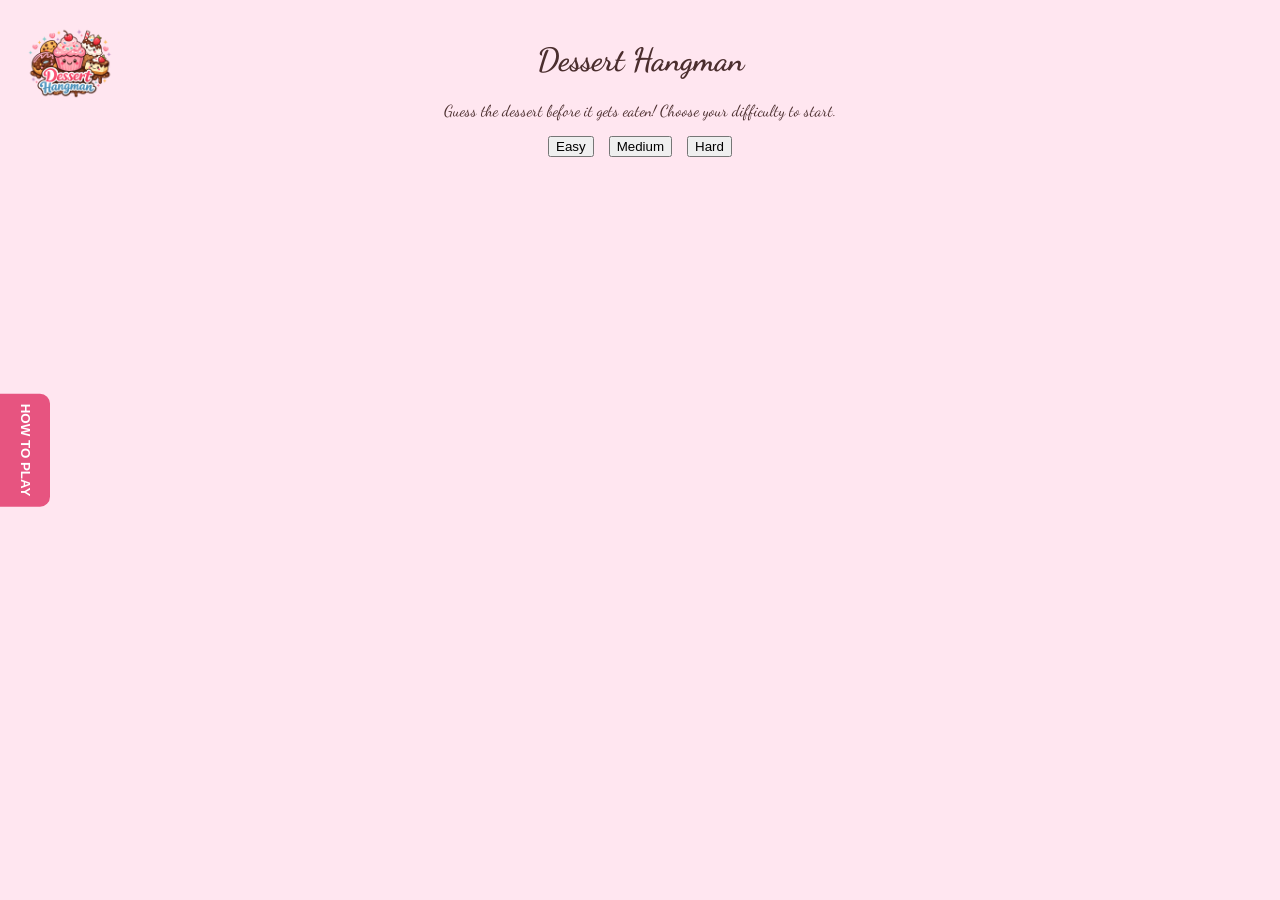
==== index.html @ 9ed9b879 "changes" ====
<!DOCTYPE html>
<html lang="en">
<head>
<meta charset="UTF-8">
<title>Dessert Hangman</title>

<!-- Google Fonts -->
<link rel="preconnect" href="https://fonts.googleapis.com">
<link rel="preconnect" href="https://fonts.gstatic.com" crossorigin>
<link href="https://fonts.googleapis.com/css2?family=Dancing+Script:wght@400..700&family=Lobster&family=Love+Light&family=Poppins:ital,wght@0,100;0,200;0,300;0,400;0,500;0,600;0,700;0,800;0,900;1,100;1,200;1,300;1,400;1,500;1,600;1,700;1,800;1,900&display=swap" rel="stylesheet">

<link rel="stylesheet" href="styles.css">

</head>

<body> 
    <aside id="howToPlayPanel" class="how-panel">
  <button class="handle" id="howHandle">HOW TO PLAY</button>

  <div class="content">
    <button class="close-btn" id="howClose">×</button>
    <img src="xxx" alt="Game rules">
    <p>
  1. Choose a difficulty on the landing page: Easy, Medium, or Hard.<br><br>

  2. A hidden dessert word will appear as blank spaces (_ _ _).<br><br>

  3. Type one letter in the input box and press the Guess button.<br><br>

  4. If the letter is in the word, it will appear in the correct spot.<br><br>

  5. If the letter is NOT in the word, you lose one guess and the cake gets eaten!<br><br>

  6. The letters you already guessed will appear in the "Used Letters" section.<br><br>

  7. Guess the full dessert word before you run out of guesses to win!
  </p>
  </div>
</aside> 



<div class="landing-page">
    <div class="landing-card">
        <img src="dessertlogo.png" alt="Dessert Logo" class="logo">
        <h1> Dessert Hangman </h1>
        <p>Guess the dessert before it gets eaten! Choose your difficulty to start.</p>
        
        <div class="difficulty-buttons">
            <a href="easy.html"><button>Easy</button></a>
            <a href="medium.html"><button>Medium</button></a>
            <a href="hard.html"><button>Hard</button></a>
        </div>
    </div>
</div>
</body>
</html>
---- styles.css ----
body {
    background-color: #ffe6f0;
    font-family: "Dancing Script", cursive;
    text-align: center;
    color: #4b2e2e; 
    margin: 0;
    padding: 20px;
}
.logo {
  position: fixed;    
  top: 10px;        
  left: 10px;       
  width: 120px;      
  height: auto;      
  z-index: 1000;    
}

.difficulty-buttons {
    display: flex;
    justify-content: center;  
    gap: 15px;               
    flex-wrap: wrap;         
}



/* Off canvas */
.how-panel {
  position: fixed;
  left: 0;
  top: 50%;
  transform: translateY(-50%);
  width: 50px;
  background: #E75480;
  color: white;
  border-radius: 0 10px 10px 0;
  overflow: hidden;
  transition: width 0.3s ease;
  z-index: 1050;
}

.how-panel.open {
  width: 320px;
}

.handle {
  writing-mode: vertical-rl;
  background: none;
  border: none;
  color: white;
  padding: 10px;
  cursor: pointer;
  font-weight: bold;
}

.content {
  background: #fff0f5;
  color: #6f1d46;
  padding: 15px;
  display: none;
  width: 270px;
}

.how-panel.open .content {
  display: block;
}

.close-btn {
  background: none;
  border: none;
  font-size: 1.5rem;
  cursor: pointer;
  float: right;
  color: #6f1d46;
}
.how-panel .inner img,
.how-panel img {
  width: 100%;
  max-width: 220px;   /* ← controls how small it gets */
  height: auto;
  margin: 10px auto;
  display: block;
}
.how-panel .inner p {
  font-size: 1.1rem;
  line-height: 1.4;
}
.how-panel .inner h3 {
  margin-top: 15px;
  margin-bottom: 5px;
}   
.how-panel img {
  border-radius: 12px;
  box-shadow: 0 6px 15px rgba(231, 84, 128, 0.3);
}

#cakeStage {
  display: flex;
  justify-content: center;
  margin-top: 20px;
}
.slice {
  width: 30px;
  height: 60px;
  background: pink;
  margin: 2px;
  border-radius: 4px;
  opacity: 1;
  transition: opacity 0.3s;
}
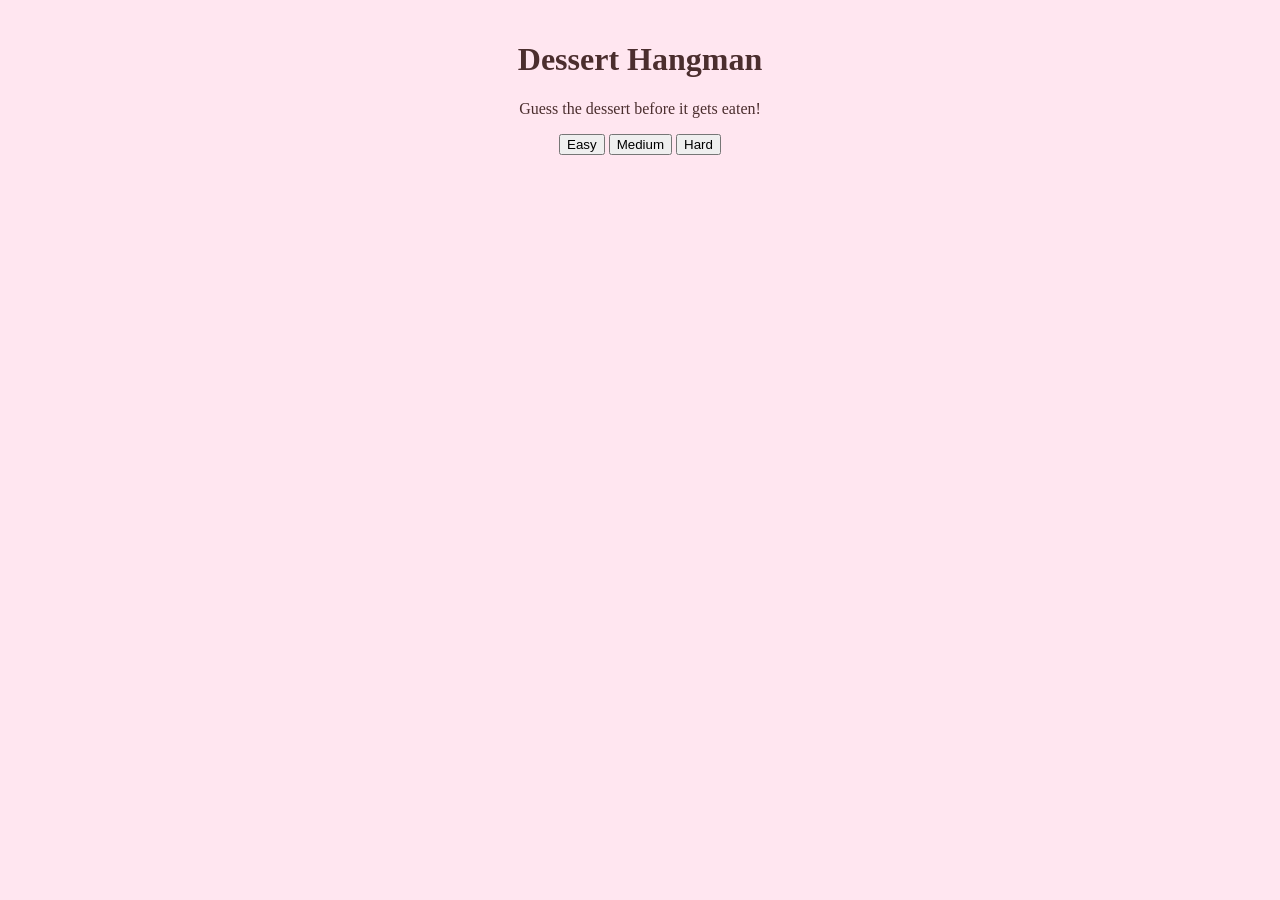
==== commit 54c76c54: "chnages angain" ====
--- a/index.html
+++ b/index.html
@@ -3,55 +3,20 @@
 <head>
 <meta charset="UTF-8">
 <title>Dessert Hangman</title>
-
-<!-- Google Fonts -->
-<link rel="preconnect" href="https://fonts.googleapis.com">
-<link rel="preconnect" href="https://fonts.gstatic.com" crossorigin>
-<link href="https://fonts.googleapis.com/css2?family=Dancing+Script:wght@400..700&family=Lobster&family=Love+Light&family=Poppins:ital,wght@0,100;0,200;0,300;0,400;0,500;0,600;0,700;0,800;0,900;1,100;1,200;1,300;1,400;1,500;1,600;1,700;1,800;1,900&display=swap" rel="stylesheet">
-
 <link rel="stylesheet" href="styles.css">
-
 </head>
 
-<body> 
-    <aside id="howToPlayPanel" class="how-panel">
-  <button class="handle" id="howHandle">HOW TO PLAY</button>
+<body>
 
-  <div class="content">
-    <button class="close-btn" id="howClose">×</button>
-    <img src="xxx" alt="Game rules">
-    <p>
-  1. Choose a difficulty on the landing page: Easy, Medium, or Hard.<br><br>
+<div class="container">
+  <h1>Dessert Hangman</h1>
+  <p>Guess the dessert before it gets eaten!</p>
 
-  2. A hidden dessert word will appear as blank spaces (_ _ _).<br><br>
-
-  3. Type one letter in the input box and press the Guess button.<br><br>
-
-  4. If the letter is in the word, it will appear in the correct spot.<br><br>
-
-  5. If the letter is NOT in the word, you lose one guess and the cake gets eaten!<br><br>
-
-  6. The letters you already guessed will appear in the "Used Letters" section.<br><br>
-
-  7. Guess the full dessert word before you run out of guesses to win!
-  </p>
+  <div class="buttons">
+    <a href="easy.html"><button>Easy</button></a>
+    <a href="medium.html"><button>Medium</button></a>
+    <a href="hard.html"><button>Hard</button></a>
   </div>
-</aside> 
-
-
-
-<div class="landing-page">
-    <div class="landing-card">
-        <img src="dessertlogo.png" alt="Dessert Logo" class="logo">
-        <h1> Dessert Hangman </h1>
-        <p>Guess the dessert before it gets eaten! Choose your difficulty to start.</p>
-        
-        <div class="difficulty-buttons">
-            <a href="easy.html"><button>Easy</button></a>
-            <a href="medium.html"><button>Medium</button></a>
-            <a href="hard.html"><button>Hard</button></a>
-        </div>
-    </div>
 </div>
 </body>
 </html>
--- a/styles.css
+++ b/styles.css
@@ -5,6 +5,176 @@
     color: #4b2e2e; 
     margin: 0;
     padding: 20px;
+}
+
+.game-container {
+  display: flex;
+  max-width: 1200px;
+  margin: 0 auto;
+  gap: 40px;
+  align-items: flex-start;
+}
+
+.left-panel {
+  flex: 0 0 300px;
+}
+
+.right-panel {
+  flex: 1;
+  text-align: center;
+}
+
+#hangmanStage {
+  position: relative;
+  width: 200px;
+  height: 300px;
+  background: linear-gradient(135deg, #fff5f7 0%, #fce4ec 100%);
+  border: 3px solid #ffb6c1;
+  border-radius: 15px;
+  padding: 20px;
+  box-shadow: 0 8px 25px rgba(255, 182, 193, 0.3), 0 4px 10px rgba(0, 0, 0, 0.1);
+  margin: 0 auto;
+  transition: transform 0.2s ease, box-shadow 0.2s ease;
+}
+
+#hangmanStage:hover {
+  transform: translateY(-2px);
+  box-shadow: 0 12px 35px rgba(255, 182, 193, 0.4), 0 6px 15px rgba(0, 0, 0, 0.15);
+}
+
+/* Alphabet buttons */
+#alphabet {
+  display: grid;
+  grid-template-columns: repeat(6, 1fr);
+  gap: 8px;
+  max-width: 400px;
+  margin: 20px auto;
+}
+
+.alphabet-btn {
+  width: 40px;
+  height: 40px;
+  background-color: #ffb6c1;
+  border: 2px solid #ff8fab;
+  border-radius: 8px;
+  font-size: 18px;
+  font-weight: bold;
+  color: #4b2e2e;
+  cursor: pointer;
+  transition: all 0.2s;
+}
+
+.alphabet-btn:hover:not(:disabled) {
+  background-color: #ff8fab;
+  transform: scale(1.05);
+}
+
+.alphabet-btn:disabled {
+  background-color: #ccc;
+  cursor: not-allowed;
+  opacity: 0.6;
+}
+
+.alphabet-btn.correct {
+  background-color: #90EE90;
+  border-color: #32CD32;
+}
+
+.alphabet-btn.incorrect {
+  background-color: #FFB6C1;
+  border-color: #FF6B9D;
+}
+
+/* Gallows */
+.pole {
+  position: absolute;
+  width: 10px;
+  height: 250px;
+  background: #d4a574;
+  left: 20px;
+  bottom: 0;
+  border-radius: 5px;
+}
+
+.beam {
+  position: absolute;
+  width: 100px;
+  height: 10px;
+  background: #d4a574;
+  top: 0;
+  left: 20px;
+  border-radius: 5px;
+}
+
+.rope {
+  position: absolute;
+  width: 3px;
+  height: 40px;
+  background: #8b4513;
+  top: 10px;
+  left: 110px;
+  border-radius: 2px;
+}
+
+/* Base hidden state */
+.part {
+  position: absolute;
+  display: none;
+}
+
+/* 🍩 HEAD (donut) */
+.head {
+  width: 40px;
+  height: 40px;
+  background: #ffb3d9;
+  border-radius: 50%;
+  top: 50px;
+  left: 90px;
+  border: 2px solid #ff8fab;
+}
+
+/* 🍰 BODY (cake) */
+.body {
+  width: 10px;
+  height: 60px;
+  background: #ffb6c1;
+  top: 90px;
+  left: 105px;
+  border-radius: 5px;
+}
+
+/* 🍫 ARMS */
+.arm {
+  width: 40px;
+  height: 5px;
+  background: #d2691e;
+  top: 110px;
+  border-radius: 3px;
+}
+
+.left-arm {
+  left: 65px;
+}
+
+.right-arm {
+  left: 105px;
+}
+
+/* 🍪 LEGS */
+.leg {
+  width: 40px;
+  height: 5px;
+  background: #daa520;
+  top: 150px;
+  border-radius: 3px;
+}
+
+.left-leg {
+  left: 65px;
+}
+
+.right-leg {
+  left: 105px;
 }
 .logo {
   position: fixed;    
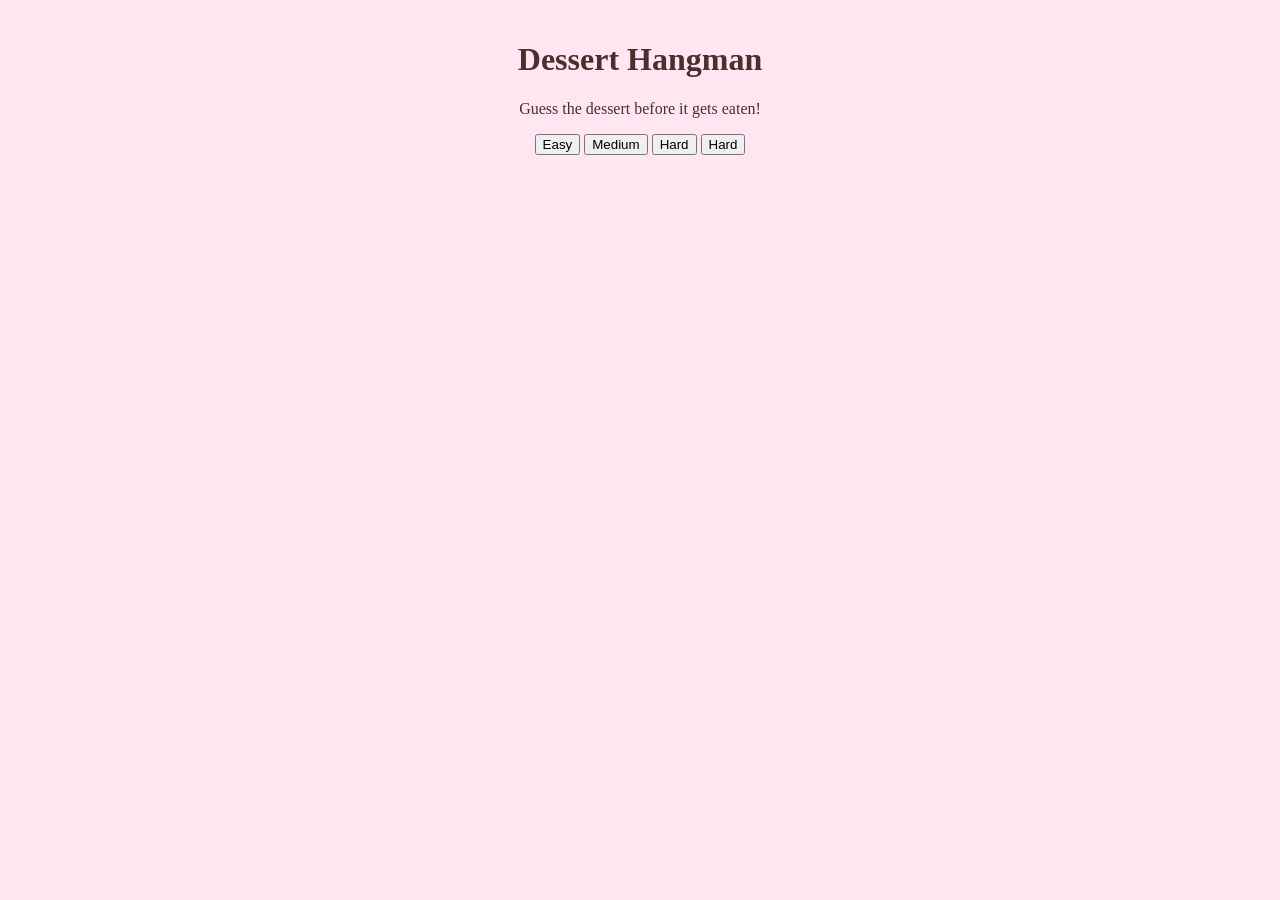
==== commit 56f99131: "changes 3" ====
--- a/index.html
+++ b/index.html
@@ -16,6 +16,7 @@
     <a href="easy.html"><button>Easy</button></a>
     <a href="medium.html"><button>Medium</button></a>
     <a href="hard.html"><button>Hard</button></a>
+    <a href="hard1.html"><button>Hard</button></a>
   </div>
 </div>
 </body>
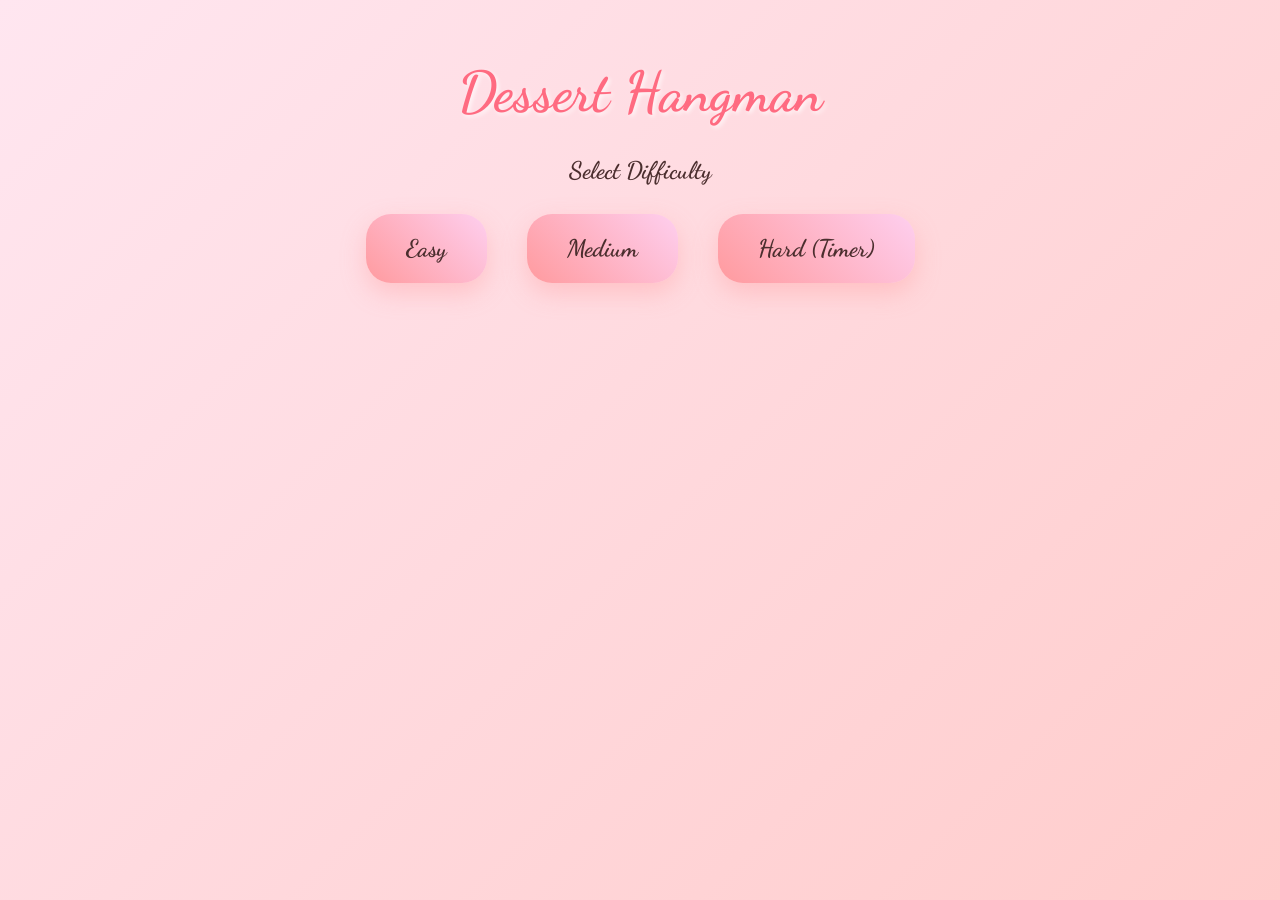
==== commit 31d28d53: "changes saved" ====
--- a/index.html
+++ b/index.html
@@ -1,23 +1,20 @@
 <!DOCTYPE html>
-<html lang="en">
+<html>
 <head>
-<meta charset="UTF-8">
-<title>Dessert Hangman</title>
-<link rel="stylesheet" href="styles.css">
+  <title>Dessert Hangman</title>
+  <link rel="stylesheet" href="styles.css">
+  <link href="https://fonts.googleapis.com/css2?family=Dancing+Script:wght@400;700&display=swap" rel="stylesheet">
 </head>
+<body>
+  <h1>Dessert Hangman</h1>
 
-<body>
-
-<div class="container">
-  <h1>Dessert Hangman</h1>
-  <p>Guess the dessert before it gets eaten!</p>
-
-  <div class="buttons">
-    <a href="easy.html"><button>Easy</button></a>
-    <a href="medium.html"><button>Medium</button></a>
-    <a href="hard.html"><button>Hard</button></a>
-    <a href="hard1.html"><button>Hard</button></a>
+  <div class="menu">
+    <h2>Select Difficulty</h2>
+    <div class="difficulty-buttons">
+      <a href="easy.html"><button>Easy</button></a>
+      <a href="medium.html"><button>Medium</button></a>
+      <a href="hard.html"><button>Hard (Timer)</button></a>
+    </div>
   </div>
-</div>
 </body>
 </html>
--- a/styles.css
+++ b/styles.css
@@ -1,280 +1,215 @@
+/* =========================
+   GENERAL PAGE STYLING
+========================= */
+* {
+  box-sizing: border-box;
+}
+
 body {
-    background-color: #ffe6f0;
-    font-family: "Dancing Script", cursive;
-    text-align: center;
-    color: #4b2e2e; 
-    margin: 0;
-    padding: 20px;
-}
-
-.game-container {
+  background: linear-gradient(135deg, #ffe6f0 0%, #ffcccb 100%);
+  font-family: "Dancing Script", cursive;
+  text-align: center;
+  color: #4b2e2e;
+  margin: 0;
+  padding: 20px;
+  min-height: 100vh;
+}
+
+h1 {
+  color: #ff6b81;
+  font-size: 3.5em;
+  margin-bottom: 30px;
+  text-shadow: 2px 2px 4px rgba(255,255,255,0.8);
+}
+
+/* =========================
+   MENU STYLES
+========================= */
+.menu {
+  max-width: 600px;
+  margin: 0 auto;
+}
+
+.difficulty-buttons {
   display: flex;
-  max-width: 1200px;
+  justify-content: center;
+  gap: 20px;
+  flex-wrap: wrap;
+}
+
+.menu button {
+  padding: 20px 40px;
+  margin: 10px;
+  font-size: 24px;
+  font-family: "Dancing Script", cursive;
+  border: none;
+  border-radius: 25px;
+  background: linear-gradient(45deg, #ff9a9e, #fecfef);
+  color: #4b2e2e;
+  cursor: pointer;
+  box-shadow: 0 10px 25px rgba(255, 154, 158, 0.4);
+  transition: all 0.3s ease;
+}
+
+.menu button:hover {
+  transform: translateY(-5px);
+  box-shadow: 0 15px 35px rgba(255, 154, 158, 0.6);
+}
+
+/* =========================
+   GAME AREA
+========================= */
+.game {
+  max-width: 600px;
   margin: 0 auto;
-  gap: 40px;
-  align-items: flex-start;
-}
-
-.left-panel {
-  flex: 0 0 300px;
-}
-
-.right-panel {
-  flex: 1;
+  padding: 20px;
+  background: rgba(255,255,255,0.9);
+  border-radius: 25px;
+  box-shadow: 0 20px 40px rgba(0,0,0,0.1);
+}
+
+#word {
+  font-size: 36px;
+  letter-spacing: 8px;
+  font-weight: 700;
+  margin: 30px 0;
+  min-height: 50px;
+}
+
+#guessInput {
+  padding: 15px;
+  font-size: 24px;
+  width: 80px;
   text-align: center;
-}
-
-#hangmanStage {
-  position: relative;
-  width: 200px;
-  height: 300px;
-  background: linear-gradient(135deg, #fff5f7 0%, #fce4ec 100%);
   border: 3px solid #ffb6c1;
   border-radius: 15px;
-  padding: 20px;
-  box-shadow: 0 8px 25px rgba(255, 182, 193, 0.3), 0 4px 10px rgba(0, 0, 0, 0.1);
-  margin: 0 auto;
-  transition: transform 0.2s ease, box-shadow 0.2s ease;
-}
-
-#hangmanStage:hover {
-  transform: translateY(-2px);
-  box-shadow: 0 12px 35px rgba(255, 182, 193, 0.4), 0 6px 15px rgba(0, 0, 0, 0.15);
-}
-
-/* Alphabet buttons */
-#alphabet {
-  display: grid;
-  grid-template-columns: repeat(6, 1fr);
-  gap: 8px;
-  max-width: 400px;
-  margin: 20px auto;
-}
-
-.alphabet-btn {
-  width: 40px;
-  height: 40px;
-  background-color: #ffb6c1;
-  border: 2px solid #ff8fab;
-  border-radius: 8px;
-  font-size: 18px;
-  font-weight: bold;
-  color: #4b2e2e;
+  font-family: "Dancing Script", cursive;
+  text-transform: uppercase;
+  margin: 10px;
+}
+
+#guessInput:focus {
+  outline: none;
+  border-color: #ff6b81;
+  box-shadow: 0 0 15px rgba(255, 107, 129, 0.4);
+}
+
+button {
+  padding: 15px 30px;
+  margin: 10px;
+  font-size: 20px;
   cursor: pointer;
-  transition: all 0.2s;
-}
-
-.alphabet-btn:hover:not(:disabled) {
-  background-color: #ff8fab;
-  transform: scale(1.05);
-}
-
-.alphabet-btn:disabled {
-  background-color: #ccc;
-  cursor: not-allowed;
-  opacity: 0.6;
-}
-
-.alphabet-btn.correct {
-  background-color: #90EE90;
-  border-color: #32CD32;
-}
-
-.alphabet-btn.incorrect {
-  background-color: #FFB6C1;
-  border-color: #FF6B9D;
-}
-
-/* Gallows */
-.pole {
-  position: absolute;
-  width: 10px;
-  height: 250px;
-  background: #d4a574;
-  left: 20px;
-  bottom: 0;
-  border-radius: 5px;
-}
-
-.beam {
-  position: absolute;
-  width: 100px;
-  height: 10px;
-  background: #d4a574;
-  top: 0;
-  left: 20px;
-  border-radius: 5px;
-}
-
-.rope {
-  position: absolute;
-  width: 3px;
-  height: 40px;
-  background: #8b4513;
-  top: 10px;
-  left: 110px;
-  border-radius: 2px;
-}
-
-/* Base hidden state */
-.part {
-  position: absolute;
-  display: none;
-}
-
-/* 🍩 HEAD (donut) */
-.head {
-  width: 40px;
-  height: 40px;
-  background: #ffb3d9;
-  border-radius: 50%;
-  top: 50px;
-  left: 90px;
-  border: 2px solid #ff8fab;
-}
-
-/* 🍰 BODY (cake) */
-.body {
-  width: 10px;
-  height: 60px;
-  background: #ffb6c1;
-  top: 90px;
-  left: 105px;
-  border-radius: 5px;
-}
-
-/* 🍫 ARMS */
-.arm {
-  width: 40px;
-  height: 5px;
-  background: #d2691e;
-  top: 110px;
-  border-radius: 3px;
-}
-
-.left-arm {
-  left: 65px;
-}
-
-.right-arm {
-  left: 105px;
-}
-
-/* 🍪 LEGS */
-.leg {
-  width: 40px;
-  height: 5px;
-  background: #daa520;
-  top: 150px;
-  border-radius: 3px;
-}
-
-.left-leg {
-  left: 65px;
-}
-
-.right-leg {
-  left: 105px;
-}
-.logo {
-  position: fixed;    
-  top: 10px;        
-  left: 10px;       
-  width: 120px;      
-  height: auto;      
-  z-index: 1000;    
-}
-
-.difficulty-buttons {
-    display: flex;
-    justify-content: center;  
-    gap: 15px;               
-    flex-wrap: wrap;         
-}
-
-
-
-/* Off canvas */
-.how-panel {
+  border-radius: 20px;
+  border: none;
+  background: linear-gradient(45deg, #ffb6c1, #ff8fab);
+  color: #4b2e2e;
+  font-family: "Dancing Script", cursive;
+  font-weight: 700;
+  transition: all 0.3s ease;
+  box-shadow: 0 8px 20px rgba(255, 182, 193, 0.6);
+}
+
+button:hover {
+  transform: translateY(-3px);
+  box-shadow: 0 12px 25px rgba(255, 182, 193, 0.8);
+}
+
+/* =========================
+   GENDER POPUP STYLES
+========================= */
+.gender-overlay {
   position: fixed;
-  left: 0;
-  top: 50%;
-  transform: translateY(-50%);
-  width: 50px;
-  background: #E75480;
-  color: white;
-  border-radius: 0 10px 10px 0;
-  overflow: hidden;
-  transition: width 0.3s ease;
-  z-index: 1050;
-}
-
-.how-panel.open {
-  width: 320px;
-}
-
-.handle {
-  writing-mode: vertical-rl;
-  background: none;
-  border: none;
-  color: white;
-  padding: 10px;
-  cursor: pointer;
-  font-weight: bold;
-}
-
-.content {
-  background: #fff0f5;
-  color: #6f1d46;
-  padding: 15px;
-  display: none;
-  width: 270px;
-}
-
-.how-panel.open .content {
-  display: block;
-}
-
-.close-btn {
-  background: none;
-  border: none;
-  font-size: 1.5rem;
-  cursor: pointer;
-  float: right;
-  color: #6f1d46;
-}
-.how-panel .inner img,
-.how-panel img {
-  width: 100%;
-  max-width: 220px;   /* ← controls how small it gets */
-  height: auto;
-  margin: 10px auto;
-  display: block;
-}
-.how-panel .inner p {
-  font-size: 1.1rem;
-  line-height: 1.4;
-}
-.how-panel .inner h3 {
-  margin-top: 15px;
-  margin-bottom: 5px;
-}   
-.how-panel img {
-  border-radius: 12px;
-  box-shadow: 0 6px 15px rgba(231, 84, 128, 0.3);
-}
-
-#cakeStage {
+  inset: 0;
+  background: rgba(0, 0, 0, 0.8);
+  z-index: 9999;
   display: flex;
   justify-content: center;
-  margin-top: 20px;
-}
-.slice {
-  width: 30px;
-  height: 60px;
-  background: pink;
-  margin: 2px;
-  border-radius: 4px;
-  opacity: 1;
-  transition: opacity 0.3s;
+  align-items: center;
+  padding: 20px;
+}
+
+.gender-popup {
+  width: min(100%, 450px);
+  background: linear-gradient(135deg, #ffe6f0, #ffb6c1);
+  padding: 40px;
+  border-radius: 25px;
+  text-align: center;
+  box-shadow: 0 20px 40px rgba(0, 0, 0, 0.4);
+  font-family: "Dancing Script", cursive;
+}
+
+.gender-popup__title {
+  color: #ff6b81;
+  font-size: 32px;
+  margin-bottom: 25px;
+}
+
+.gender-popup__text {
+  font-size: 22px;
+  margin-bottom: 30px;
+  color: #4b2e2e;
+}
+
+.gender-popup__options {
+  display: flex;
+  gap: 25px;
+  justify-content: center;
+  flex-wrap: wrap;
+  margin-bottom: 30px;
+}
+
+.gender-popup__button {
+  padding: 20px 35px;
+  font-size: 20px;
+  border: none;
+  border-radius: 20px;
+  cursor: pointer;
+  font-family: "Dancing Script", cursive;
+  font-weight: bold;
+  transition: transform 0.2s ease, box-shadow 0.2s ease;
+  box-shadow: 0 10px 25px rgba(0, 0, 0, 0.15);
+}
+
+.gender-popup__button--male {
+  background: linear-gradient(45deg, #4ecdc4, #44a08d);
+  color: white;
+}
+
+.gender-popup__button--female {
+  background: linear-gradient(45deg, #ff9a9e, #fecfef);
+  color: #4b2e2e;
+}
+
+.gender-popup__button:hover {
+  transform: translateY(-3px);
+  box-shadow: 0 15px 30px rgba(0, 0, 0, 0.2);
+}
+
+/* =========================
+   HANGMAN IMAGE - PERFECT SIZE CONTROL
+========================= */
+#hangmanImage {
+  width: min(260px, 100%); /* Keep the image from getting too wide */
+  height: auto;           /* Preserve the natural aspect ratio */
+  max-height: 210px;      /* Prevent it from becoming too tall */
+  object-fit: contain;
+  border-radius: 20px;    /* Pretty rounded corners */
+  box-shadow: 0 15px 35px rgba(255, 107, 129, 0.3); /* Glow effect */
+  margin: 20px auto;      /* Center it */
+  display: block;         /* Remove any weird spacing */
+  transition: all 0.5s ease; /* Smooth transitions */
+}
+
+/* Hover effect for fun */
+#hangmanImage:hover {
+  transform: scale(1.02);
+  box-shadow: 0 20px 45px rgba(255, 107, 129, 0.4);
+}
+
+/* Mobile responsive */
+@media (max-width: 600px) {
+  #hangmanImage {
+    width: min(220px, 90%);
+    max-height: 180px;
+  }
 }
